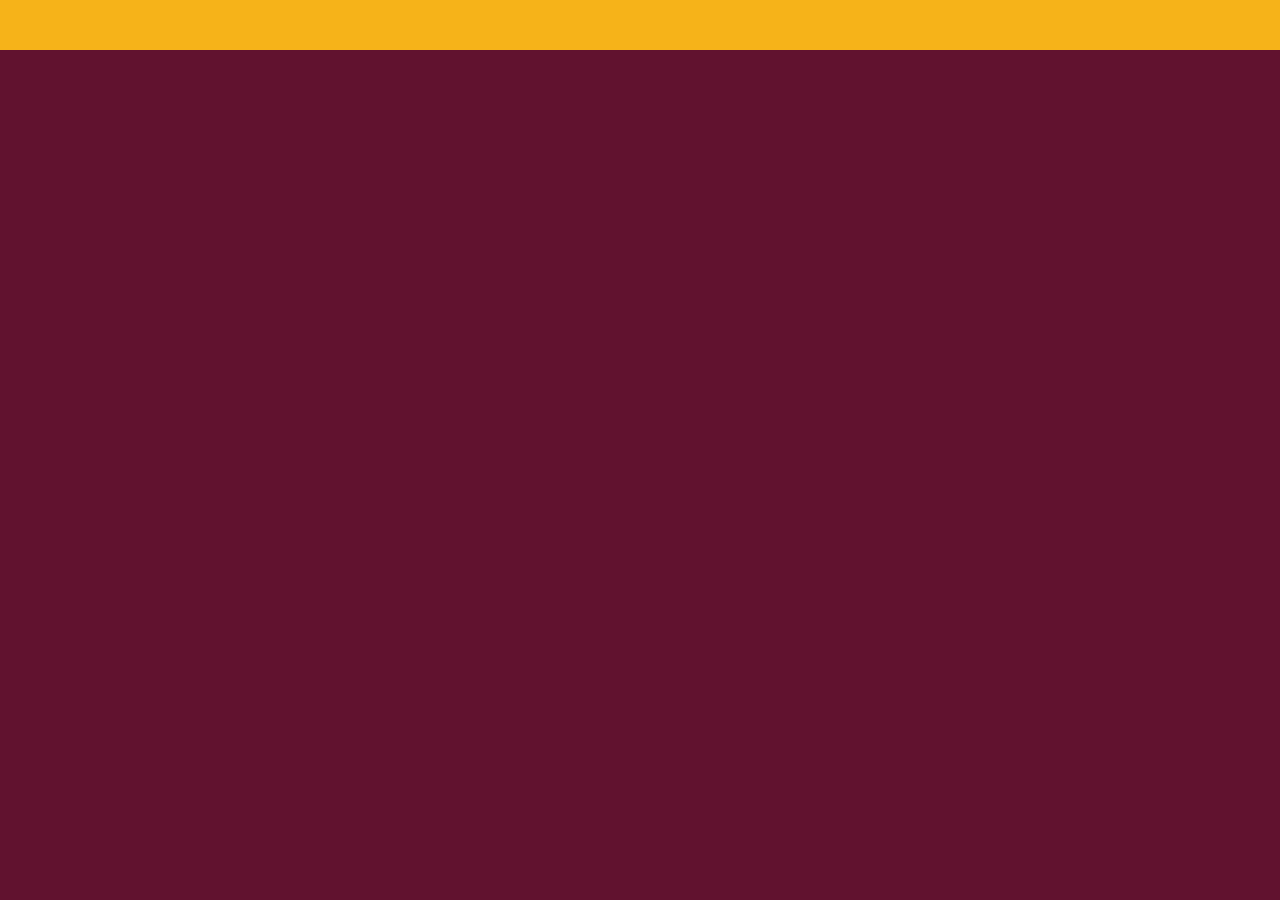
==== module3-solution/index.html @ 2dc81dbd "*" ====
<!doctype html>
<html lang="en">
  <head>
    <meta charset="utf-8">
    <meta http-equiv="X-UA-Compatible" content="IE=edge">
    <meta name="viewport" content="width=device-width, initial-scale=1">
    <title>Our Menu</title>
    <link rel="stylesheet" href="css/bootstrap.min.css">
    <link rel="stylesheet" href="css/style.css">
    <link href='https://fonts.googleapis.com/css?family=Oxygen:400,300,700' rel='stylesheet' type='text/css'>
    <link href='https://fonts.googleapis.com/css?family=Lora' rel='stylesheet' type='text/css'>
  </head>
<body>
  <header>
    <nav id="header-nav" class="navbar navbar-default">
      <div class="container">
        
      </div>

      </nav>

    </header>

<!-- jQuery (Bootstrap JS plugins depend on it) -->
  <script src="js/jquery-2.1.4.min.js"></script>
  <script src="js/bootstrap.min.js"></script>
  <script src="js/script.js"></script>

    </body>
    </html>
---- module3-solution/css/style.css ----
body {
  font-size: 16px;
  color: #fff;
  background-color: #61122f;
  font-family: 'Oxygen', sans-serif;
}

/** HEADER **/
#header-nav{
  background-color: #f6b319;
  border-radius: 0;
  border: 0;
}

/*.navbar-brand {
  padding-top: 25px;
  margin-left: 3px;
  padding-bottom: 0.2px;
  
}

.navbar-brand h1 { 
  font-family: comic sans ms;
  color: black;
  font-size: 1.5em;
  font-weight: bold;
  margin: 10px 15px 50px 10px;
  border-bottom: 10px;
  line-height: 1;
  

}
.navbar-brand a:hover, .navbar-brand a:focus {
  text-decoration: none;
}
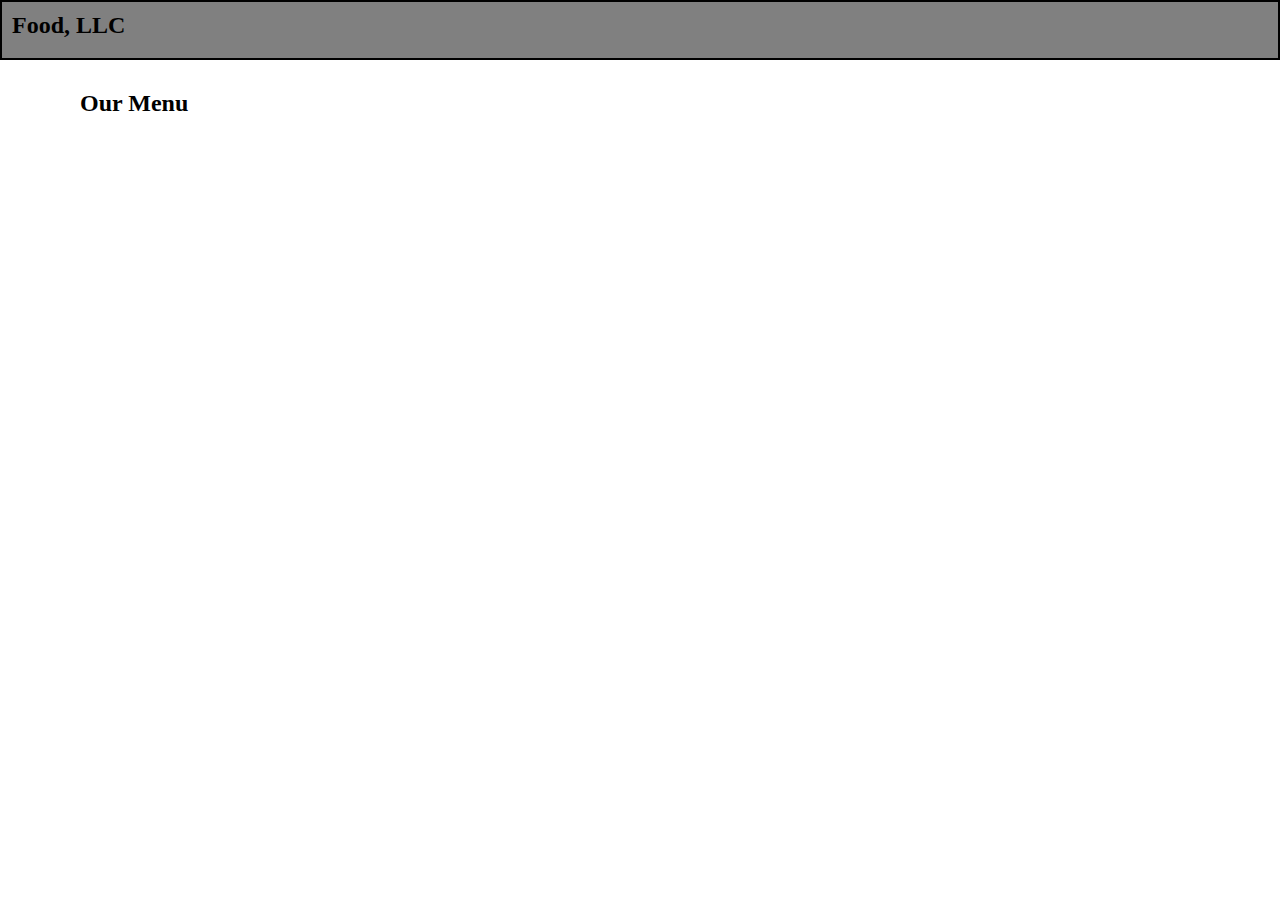
==== commit cf909c08: "*" ====
--- a/module3-solution/index.html
+++ b/module3-solution/index.html
@@ -12,14 +12,49 @@
   </head>
 <body>
   <header>
+  <div>
     <nav id="header-nav" class="navbar navbar-default">
-      <div class="container">
+
+            <h1>Food, LLC</h1>
         
       </div>
 
       </nav>
 
     </header>
+
+  <div id="main-content" class="container">
+    
+      <h1>Our Menu</h1>
+
+  </div>
+
+
+<div class="row">
+
+  <div class=box>
+  <div class="col-md-4 col-sm-6 col-xs-12">
+      <h2>Chicken</h2>
+      <p>Lorem ipsum dolor sit amet, consectetur adipisicing elit, sed do eiusmod tempor incididunt ut labore et dolore magna aliqua. Ut enim ad minim veniam, quis nostrud exercitation ullamco laboris nisi ut aliquip ex ea commodo consequat. Duis aute irure dolor in reprehenderit in voluptate velit esse cillum dolore eu fugiat nulla pariatur. Excepteur sint occaecat cupidatat non proident, sunt in culpa qui officia deserunt mollit anim id est laborum.</p>
+  </div>
+  </div>
+
+  <div class=box>
+  <div class="col-md-4 col-sm-6 col-xs-12">
+      <h2>Beef</h2>
+      <p>Lorem ipsum dolor sit amet, consectetur adipisicing elit, sed do eiusmod tempor incididunt ut labore et dolore magna aliqua. Ut enim ad minim veniam, quis nostrud exercitation ullamco laboris nisi ut aliquip ex ea commodo consequat. Duis aute irure dolor in reprehenderit in voluptate velit esse cillum dolore eu fugiat nulla pariatur. Excepteur sint occaecat cupidatat non proident, sunt in culpa qui officia deserunt mollit anim id est laborum.</p>
+  </div>
+  </div>
+
+  <div>
+  <div class="col-md-4 col-sm-12 col-xs-12">
+      <h2>Sushi</h2>
+      <p>Lorem ipsum dolor sit amet, consectetur adipisicing elit, sed do eiusmod tempor incididunt ut labore et dolore magna aliqua. Ut enim ad minim veniam, quis nostrud exercitation ullamco laboris nisi ut aliquip ex ea commodo consequat. Duis aute irure dolor in reprehenderit in voluptate velit esse cillum dolore eu fugiat nulla pariatur. Excepteur sint occaecat cupidatat non proident, sunt in culpa qui officia deserunt mollit anim id est laborum.</p>
+  </div>
+  </div>
+
+</div>
+
 
 <!-- jQuery (Bootstrap JS plugins depend on it) -->
   <script src="js/jquery-2.1.4.min.js"></script>
--- a/module3-solution/css/style.css
+++ b/module3-solution/css/style.css
@@ -1,35 +1,61 @@
 body {
   font-size: 16px;
   color: #fff;
-  background-color: #61122f;
+  background-color: white;
   font-family: 'Oxygen', sans-serif;
 }
 
 /** HEADER **/
 #header-nav{
-  background-color: #f6b319;
+  background-color: gray;
   border-radius: 0;
   border: 0;
+  border: 2px solid black;
 }
 
-/*.navbar-brand {
-  padding-top: 25px;
-  margin-left: 3px;
-  padding-bottom: 0.2px;
-  
-}
-
-.navbar-brand h1 { 
+ h1 { 
   font-family: comic sans ms;
   color: black;
   font-size: 1.5em;
   font-weight: bold;
-  margin: 10px 15px 50px 10px;
-  border-bottom: 10px;
-  line-height: 1;
+  margin: 10px 15px 20px 10px;
+
   
+#main-content h1 {
+  color:black;
+  text-align: center;
+  background-color: green;
+}
 
+h2{
+  color:black;
+  text-align: center;
 }
-.navbar-brand a:hover, .navbar-brand a:focus {
-  text-decoration: none;
+
+.box{
+  background-color: gray;
 }
+
+.row {
+  width: 100%;
+ }
+
+
+ /********** Large devices only **********/
+@media (min-width: 1200px) {
+  .container h1 {
+    height: 675px;
+  }
+}
+
+/********** Medium devices only **********/
+@media (min-width: 992px) and (max-width: 1199px) {
+  /* Header */
+
+
+/********** Small devices only **********/
+@media (min-width: 768px) and (max-width: 991px) {
+  /* Home Page */
+ 
+}
+
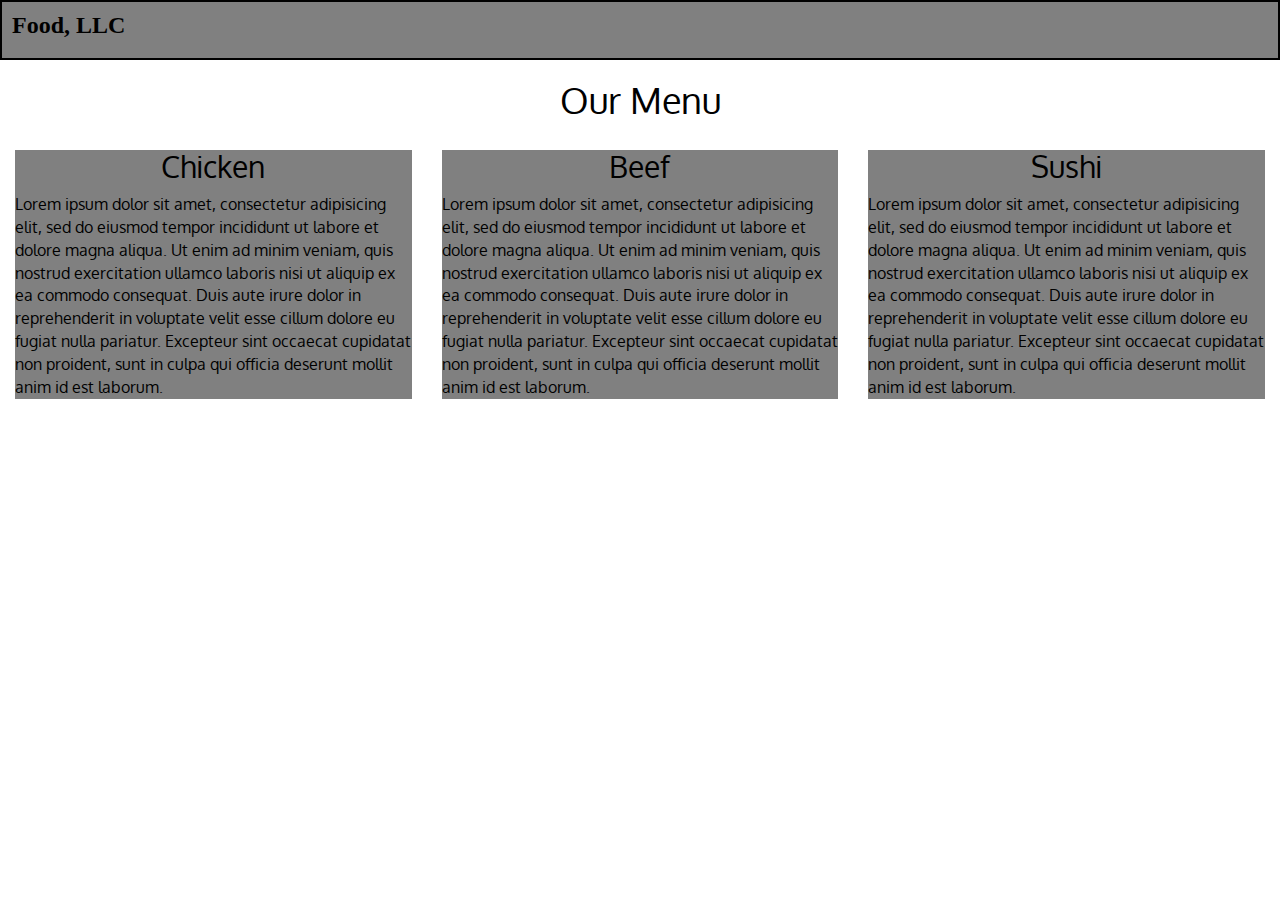
==== commit 5327bb4c: "*" ====
--- a/module3-solution/index.html
+++ b/module3-solution/index.html
@@ -1,5 +1,5 @@
 <!doctype html>
-<html lang="en">
+<html>
   <head>
     <meta charset="utf-8">
     <meta http-equiv="X-UA-Compatible" content="IE=edge">
@@ -10,57 +10,57 @@
     <link href='https://fonts.googleapis.com/css?family=Oxygen:400,300,700' rel='stylesheet' type='text/css'>
     <link href='https://fonts.googleapis.com/css?family=Lora' rel='stylesheet' type='text/css'>
   </head>
-<body>
-  <header>
-  <div>
-    <nav id="header-nav" class="navbar navbar-default">
-
-            <h1>Food, LLC</h1>
-        
+  <body>
+    <header>
+      <div>
+        <nav id="header-nav" class="navbar navbar-default">
+          <h1>Food, LLC</h1>
+        </nav>
       </div>
-
-      </nav>
-
     </header>
 
-  <div id="main-content" class="container">
-    
+    <div id="main-content">
       <h1>Our Menu</h1>
+    <!-- </div> -->
 
-  </div>
+    <!-- <div class="row"> -->
+      <!-- <div class="box"> -->
+        <!-- <div class="col-md-4 col-sm-6 col-xs-12"> -->
+        <div class="col-md-4">
+          <div class="box">
+            <h2>Chicken</h2>
+            <p>Lorem ipsum dolor sit amet, consectetur adipisicing elit, sed do eiusmod tempor incididunt ut labore et dolore magna aliqua. Ut enim ad minim veniam, quis nostrud exercitation ullamco laboris nisi ut aliquip ex ea commodo consequat. Duis aute irure dolor in reprehenderit in voluptate velit esse cillum dolore eu fugiat nulla pariatur. Excepteur sint occaecat cupidatat non proident, sunt in culpa qui officia deserunt mollit anim id est laborum.</p>
+          </div>
+        </div>
+      <!-- </div> -->
+
+      <!-- <div class="box"> -->
+        <div class="col-md-4">
+          <div class="box">
+            <h2>Beef</h2>
+            <p>Lorem ipsum dolor sit amet, consectetur adipisicing elit, sed do eiusmod tempor incididunt ut labore et dolore magna aliqua. Ut enim ad minim veniam, quis nostrud exercitation ullamco laboris nisi ut aliquip ex ea commodo consequat. Duis aute irure dolor in reprehenderit in voluptate velit esse cillum dolore eu fugiat nulla pariatur. Excepteur sint occaecat cupidatat non proident, sunt in culpa qui officia deserunt mollit anim id est laborum.</p>
+          </div>
+        </div>
+      <!-- </div> -->
+      
+      <!-- <div class="box"> -->
+        <div class="col-md-4">
+          <div class="box">
+            <h2>Sushi</h2>
+            <p>Lorem ipsum dolor sit amet, consectetur adipisicing elit, sed do eiusmod tempor incididunt ut labore et dolore magna aliqua. Ut enim ad minim veniam, quis nostrud exercitation ullamco laboris nisi ut aliquip ex ea commodo consequat. Duis aute irure dolor in reprehenderit in voluptate velit esse cillum dolore eu fugiat nulla pariatur. Excepteur sint occaecat cupidatat non proident, sunt in culpa qui officia deserunt mollit anim id est laborum.</p>
+          </div>
+        </div>
+      <!-- </div> -->
+    <!-- </div> -->
+
+    </div>
 
 
-<div class="row">
+    <!-- jQuery (Bootstrap JS plugins depend on it) -->
+    <script src="js/jquery-2.1.4.min.js"></script>
+    <script src="js/bootstrap.min.js"></script>
+    <script src="js/script.js"></script>
 
-  <div class=box>
-  <div class="col-md-4 col-sm-6 col-xs-12">
-      <h2>Chicken</h2>
-      <p>Lorem ipsum dolor sit amet, consectetur adipisicing elit, sed do eiusmod tempor incididunt ut labore et dolore magna aliqua. Ut enim ad minim veniam, quis nostrud exercitation ullamco laboris nisi ut aliquip ex ea commodo consequat. Duis aute irure dolor in reprehenderit in voluptate velit esse cillum dolore eu fugiat nulla pariatur. Excepteur sint occaecat cupidatat non proident, sunt in culpa qui officia deserunt mollit anim id est laborum.</p>
-  </div>
-  </div>
+  </body>
+</html>
 
-  <div class=box>
-  <div class="col-md-4 col-sm-6 col-xs-12">
-      <h2>Beef</h2>
-      <p>Lorem ipsum dolor sit amet, consectetur adipisicing elit, sed do eiusmod tempor incididunt ut labore et dolore magna aliqua. Ut enim ad minim veniam, quis nostrud exercitation ullamco laboris nisi ut aliquip ex ea commodo consequat. Duis aute irure dolor in reprehenderit in voluptate velit esse cillum dolore eu fugiat nulla pariatur. Excepteur sint occaecat cupidatat non proident, sunt in culpa qui officia deserunt mollit anim id est laborum.</p>
-  </div>
-  </div>
-
-  <div>
-  <div class="col-md-4 col-sm-12 col-xs-12">
-      <h2>Sushi</h2>
-      <p>Lorem ipsum dolor sit amet, consectetur adipisicing elit, sed do eiusmod tempor incididunt ut labore et dolore magna aliqua. Ut enim ad minim veniam, quis nostrud exercitation ullamco laboris nisi ut aliquip ex ea commodo consequat. Duis aute irure dolor in reprehenderit in voluptate velit esse cillum dolore eu fugiat nulla pariatur. Excepteur sint occaecat cupidatat non proident, sunt in culpa qui officia deserunt mollit anim id est laborum.</p>
-  </div>
-  </div>
-
-</div>
-
-
-<!-- jQuery (Bootstrap JS plugins depend on it) -->
-  <script src="js/jquery-2.1.4.min.js"></script>
-  <script src="js/bootstrap.min.js"></script>
-  <script src="js/script.js"></script>
-
-    </body>
-    </html>
-
--- a/module3-solution/css/style.css
+++ b/module3-solution/css/style.css
@@ -1,44 +1,43 @@
 body {
   font-size: 16px;
-  color: #fff;
+  color: black;
   background-color: white;
   font-family: 'Oxygen', sans-serif;
 }
 
 /** HEADER **/
-#header-nav{
+#header-nav {
   background-color: gray;
   border-radius: 0;
   border: 0;
   border: 2px solid black;
 }
 
- h1 { 
-  font-family: comic sans ms;
+nav h1 { 
+  font-family: "comic sans ms";
   color: black;
   font-size: 1.5em;
   font-weight: bold;
   margin: 10px 15px 20px 10px;
-
-  
-#main-content h1 {
-  color:black;
-  text-align: center;
-  background-color: green;
 }
 
-h2{
+#main-content h1 {
   color:black;
   text-align: center;
 }
 
-.box{
+h2 {
+  color:black;
+  text-align: center;
+}
+
+.box {
   background-color: gray;
 }
 
 .row {
   width: 100%;
- }
+}
 
 
  /********** Large devices only **********/
@@ -50,6 +49,7 @@
 
 /********** Medium devices only **********/
 @media (min-width: 992px) and (max-width: 1199px) {
+}
   /* Header */
 
 
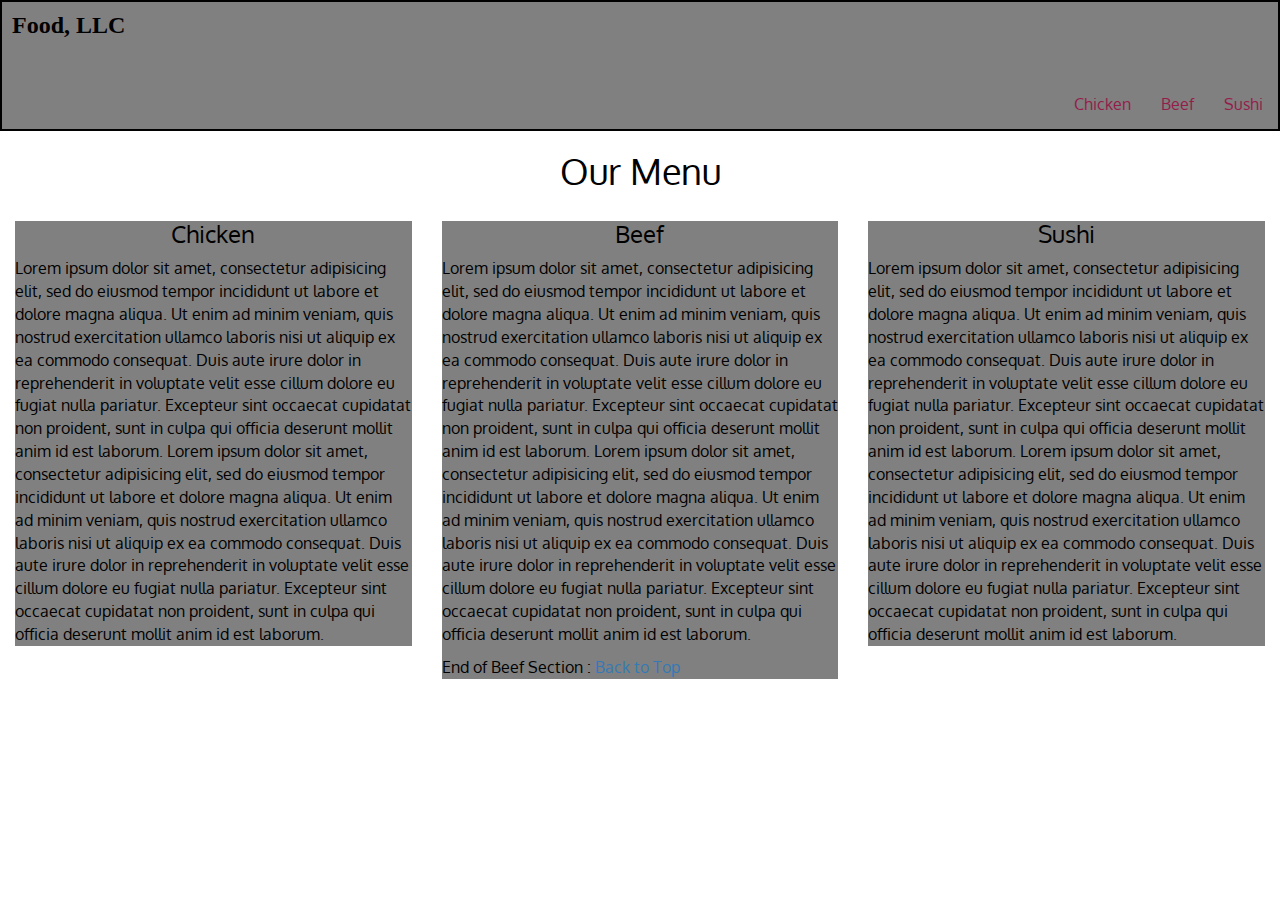
==== commit 28841338: "*" ====
--- a/module3-solution/index.html
+++ b/module3-solution/index.html
@@ -14,44 +14,66 @@
     <header>
       <div>
         <nav id="header-nav" class="navbar navbar-default">
+          
           <h1>Food, LLC</h1>
+
+
+          <button type="button" class="navbar-toggle collapsed" data-toggle="collapse" data-target="#collapsable-nav" aria-expanded="false">
+            <span class="sr-only">Toggle navigation</span>
+            <span class="icon-bar"></span>
+            <span class="icon-bar"></span>
+            <span class="icon-bar"></span>
+          </button>
+
+
+        <div id="collapsable-nav" class="collapse navbar-collapse">
+           <ul id="nav-list" class="nav navbar-nav navbar-right">
+            <li>
+              <a href="#"> <br class="hidden-xs">Chicken</a>
+            </li>
+            <li>
+              <a href="#"><br class="hidden-xs"> Beef</a>
+            </li>
+            <li>
+              <a href="#"><br class="hidden-xs"> Sushi</a>
+            </li>
+          </ul>
+        </div>
+
         </nav>
       </div>
+
+
     </header>
 
     <div id="main-content">
-      <h1>Our Menu</h1>
-    <!-- </div> -->
-
-    <!-- <div class="row"> -->
-      <!-- <div class="box"> -->
-        <!-- <div class="col-md-4 col-sm-6 col-xs-12"> -->
-        <div class="col-md-4">
+      <h1 class="text-center">Our Menu</h1>
+   
+        <div class="col-md-4 col-sm-6 col-xs-12">
           <div class="box">
-            <h2>Chicken</h2>
-            <p>Lorem ipsum dolor sit amet, consectetur adipisicing elit, sed do eiusmod tempor incididunt ut labore et dolore magna aliqua. Ut enim ad minim veniam, quis nostrud exercitation ullamco laboris nisi ut aliquip ex ea commodo consequat. Duis aute irure dolor in reprehenderit in voluptate velit esse cillum dolore eu fugiat nulla pariatur. Excepteur sint occaecat cupidatat non proident, sunt in culpa qui officia deserunt mollit anim id est laborum.</p>
+            <h3>Chicken</h3>
+            <p>Lorem ipsum dolor sit amet, consectetur adipisicing elit, sed do eiusmod tempor incididunt ut labore et dolore magna aliqua. Ut enim ad minim veniam, quis nostrud exercitation ullamco laboris nisi ut aliquip ex ea commodo consequat. Duis aute irure dolor in reprehenderit in voluptate velit esse cillum dolore eu fugiat nulla pariatur. Excepteur sint occaecat cupidatat non proident, sunt in culpa qui officia deserunt mollit anim id est laborum. Lorem ipsum dolor sit amet, consectetur adipisicing elit, sed do eiusmod tempor incididunt ut labore et dolore magna aliqua. Ut enim ad minim veniam, quis nostrud exercitation ullamco laboris nisi ut aliquip ex ea commodo consequat. Duis aute irure dolor in reprehenderit in voluptate velit esse cillum dolore eu fugiat nulla pariatur. Excepteur sint occaecat cupidatat non proident, sunt in culpa qui officia deserunt mollit anim id est laborum.</p>
+            
           </div>
         </div>
-      <!-- </div> -->
-
-      <!-- <div class="box"> -->
-        <div class="col-md-4">
+  
+        <div class="col-md-4 col-sm-6 col-xs-12">
           <div class="box">
-            <h2>Beef</h2>
-            <p>Lorem ipsum dolor sit amet, consectetur adipisicing elit, sed do eiusmod tempor incididunt ut labore et dolore magna aliqua. Ut enim ad minim veniam, quis nostrud exercitation ullamco laboris nisi ut aliquip ex ea commodo consequat. Duis aute irure dolor in reprehenderit in voluptate velit esse cillum dolore eu fugiat nulla pariatur. Excepteur sint occaecat cupidatat non proident, sunt in culpa qui officia deserunt mollit anim id est laborum.</p>
+            <h3>Beef</h3>
+            <p>Lorem ipsum dolor sit amet, consectetur adipisicing elit, sed do eiusmod tempor incididunt ut labore et dolore magna aliqua. Ut enim ad minim veniam, quis nostrud exercitation ullamco laboris nisi ut aliquip ex ea commodo consequat. Duis aute irure dolor in reprehenderit in voluptate velit esse cillum dolore eu fugiat nulla pariatur. Excepteur sint occaecat cupidatat non proident, sunt in culpa qui officia deserunt mollit anim id est laborum. Lorem ipsum dolor sit amet, consectetur adipisicing elit, sed do eiusmod tempor incididunt ut labore et dolore magna aliqua. Ut enim ad minim veniam, quis nostrud exercitation ullamco laboris nisi ut aliquip ex ea commodo consequat. Duis aute irure dolor in reprehenderit in voluptate velit esse cillum dolore eu fugiat nulla pariatur. Excepteur sint occaecat cupidatat non proident, sunt in culpa qui officia deserunt mollit anim id est laborum.</p>
+            <p>End of Beef Section : <a href="#top">Back to Top</a> </p>
           </div>
         </div>
-      <!-- </div> -->
       
-      <!-- <div class="box"> -->
-        <div class="col-md-4">
+
+        <div class="col-md-4 col-sm-12 col-xs-12">
           <div class="box">
-            <h2>Sushi</h2>
-            <p>Lorem ipsum dolor sit amet, consectetur adipisicing elit, sed do eiusmod tempor incididunt ut labore et dolore magna aliqua. Ut enim ad minim veniam, quis nostrud exercitation ullamco laboris nisi ut aliquip ex ea commodo consequat. Duis aute irure dolor in reprehenderit in voluptate velit esse cillum dolore eu fugiat nulla pariatur. Excepteur sint occaecat cupidatat non proident, sunt in culpa qui officia deserunt mollit anim id est laborum.</p>
+            <h3>Sushi</h3>
+            <p>Lorem ipsum dolor sit amet, consectetur adipisicing elit, sed do eiusmod tempor incididunt ut labore et dolore magna aliqua. Ut enim ad minim veniam, quis nostrud exercitation ullamco laboris nisi ut aliquip ex ea commodo consequat. Duis aute irure dolor in reprehenderit in voluptate velit esse cillum dolore eu fugiat nulla pariatur. Excepteur sint occaecat cupidatat non proident, sunt in culpa qui officia deserunt mollit anim id est laborum. Lorem ipsum dolor sit amet, consectetur adipisicing elit, sed do eiusmod tempor incididunt ut labore et dolore magna aliqua. Ut enim ad minim veniam, quis nostrud exercitation ullamco laboris nisi ut aliquip ex ea commodo consequat. Duis aute irure dolor in reprehenderit in voluptate velit esse cillum dolore eu fugiat nulla pariatur. Excepteur sint occaecat cupidatat non proident, sunt in culpa qui officia deserunt mollit anim id est laborum.</p>
           </div>
         </div>
-      <!-- </div> -->
-    <!-- </div> -->
+
+
 
     </div>
 
--- a/module3-solution/css/style.css
+++ b/module3-solution/css/style.css
@@ -21,12 +21,12 @@
   margin: 10px 15px 20px 10px;
 }
 
-#main-content h1 {
+/*#main-content h1 {
   color:black;
   text-align: center;
-}
+}*/
 
-h2 {
+h3 {
   color:black;
   text-align: center;
 }
@@ -39,6 +39,14 @@
   width: 100%;
 }
 
+#nav-list {
+  margin-top: 1px;
+}
+
+#nav-list a {
+  color: #951C49;
+  text-align: center;
+}
 
  /********** Large devices only **********/
 @media (min-width: 1200px) {
@@ -56,6 +64,8 @@
 /********** Small devices only **********/
 @media (min-width: 768px) and (max-width: 991px) {
   /* Home Page */
- 
+ p{
+  height:700px;
+ }
 }
 
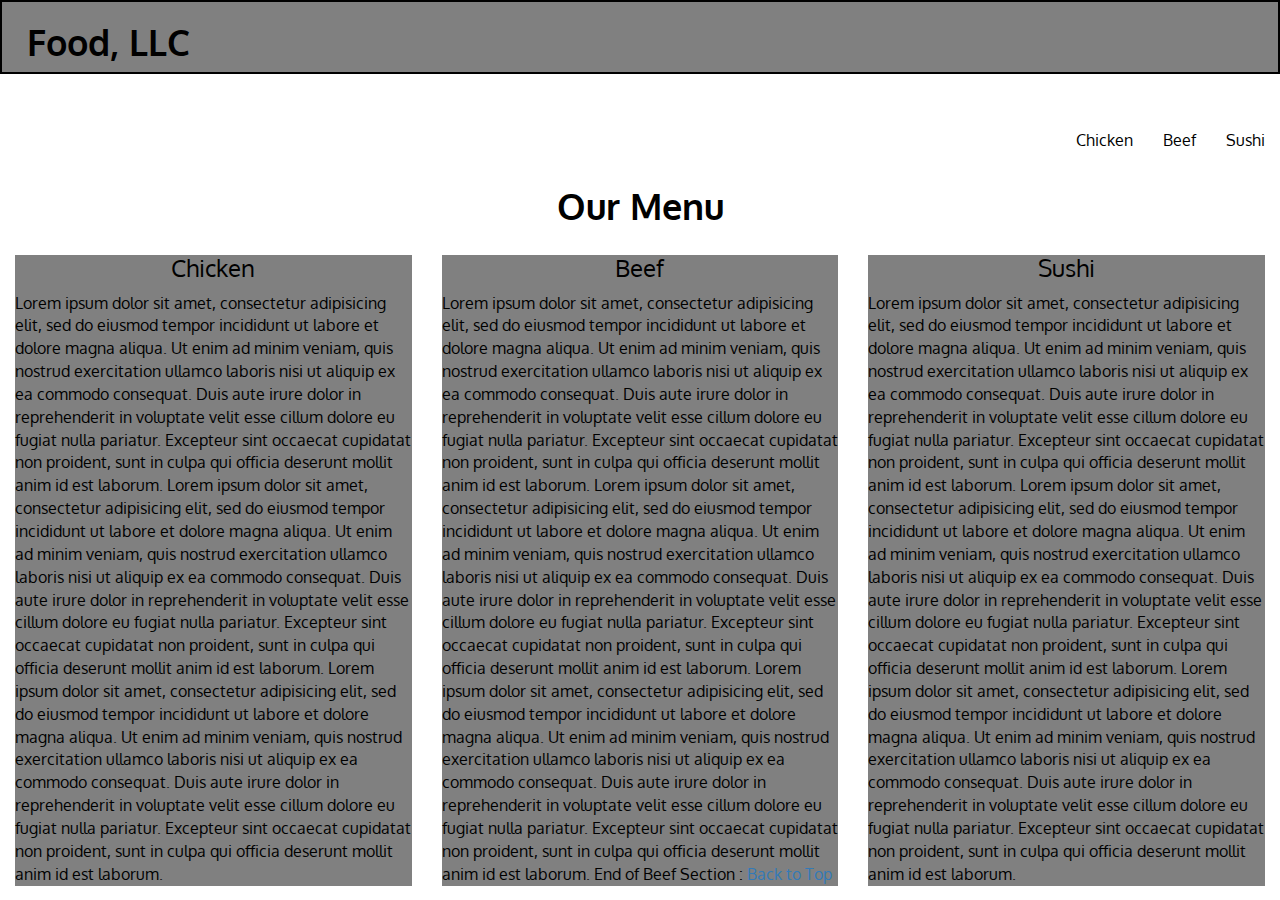
==== commit 1b9c7f68: "*" ====
--- a/module3-solution/index.html
+++ b/module3-solution/index.html
@@ -15,8 +15,8 @@
       <div>
         <nav id="header-nav" class="navbar navbar-default">
           
-          <h1>Food, LLC</h1>
-
+          
+          <h1 class="text-left">Food, LLC</h1>
 
           <button type="button" class="navbar-toggle collapsed" data-toggle="collapse" data-target="#collapsable-nav" aria-expanded="false">
             <span class="sr-only">Toggle navigation</span>
@@ -25,6 +25,8 @@
             <span class="icon-bar"></span>
           </button>
 
+        </nav>
+      
 
         <div id="collapsable-nav" class="collapse navbar-collapse">
            <ul id="nav-list" class="nav navbar-nav navbar-right">
@@ -32,17 +34,14 @@
               <a href="#"> <br class="hidden-xs">Chicken</a>
             </li>
             <li>
-              <a href="#"><br class="hidden-xs"> Beef</a>
+              <a href="#"><br class="hidden-xs">Beef</a>
             </li>
             <li>
-              <a href="#"><br class="hidden-xs"> Sushi</a>
+              <a href="#"><br class="hidden-xs">Sushi</a>
             </li>
           </ul>
         </div>
-
-        </nav>
-      </div>
-
+       </div> 
 
     </header>
 
@@ -52,7 +51,7 @@
         <div class="col-md-4 col-sm-6 col-xs-12">
           <div class="box">
             <h3>Chicken</h3>
-            <p>Lorem ipsum dolor sit amet, consectetur adipisicing elit, sed do eiusmod tempor incididunt ut labore et dolore magna aliqua. Ut enim ad minim veniam, quis nostrud exercitation ullamco laboris nisi ut aliquip ex ea commodo consequat. Duis aute irure dolor in reprehenderit in voluptate velit esse cillum dolore eu fugiat nulla pariatur. Excepteur sint occaecat cupidatat non proident, sunt in culpa qui officia deserunt mollit anim id est laborum. Lorem ipsum dolor sit amet, consectetur adipisicing elit, sed do eiusmod tempor incididunt ut labore et dolore magna aliqua. Ut enim ad minim veniam, quis nostrud exercitation ullamco laboris nisi ut aliquip ex ea commodo consequat. Duis aute irure dolor in reprehenderit in voluptate velit esse cillum dolore eu fugiat nulla pariatur. Excepteur sint occaecat cupidatat non proident, sunt in culpa qui officia deserunt mollit anim id est laborum.</p>
+            <p>Lorem ipsum dolor sit amet, consectetur adipisicing elit, sed do eiusmod tempor incididunt ut labore et dolore magna aliqua. Ut enim ad minim veniam, quis nostrud exercitation ullamco laboris nisi ut aliquip ex ea commodo consequat. Duis aute irure dolor in reprehenderit in voluptate velit esse cillum dolore eu fugiat nulla pariatur. Excepteur sint occaecat cupidatat non proident, sunt in culpa qui officia deserunt mollit anim id est laborum. Lorem ipsum dolor sit amet, consectetur adipisicing elit, sed do eiusmod tempor incididunt ut labore et dolore magna aliqua. Ut enim ad minim veniam, quis nostrud exercitation ullamco laboris nisi ut aliquip ex ea commodo consequat. Duis aute irure dolor in reprehenderit in voluptate velit esse cillum dolore eu fugiat nulla pariatur. Excepteur sint occaecat cupidatat non proident, sunt in culpa qui officia deserunt mollit anim id est laborum. Lorem ipsum dolor sit amet, consectetur adipisicing elit, sed do eiusmod tempor incididunt ut labore et dolore magna aliqua. Ut enim ad minim veniam, quis nostrud exercitation ullamco laboris nisi ut aliquip ex ea commodo consequat. Duis aute irure dolor in reprehenderit in voluptate velit esse cillum dolore eu fugiat nulla pariatur. Excepteur sint occaecat cupidatat non proident, sunt in culpa qui officia deserunt mollit anim id est laborum.</p>
             
           </div>
         </div>
@@ -60,8 +59,7 @@
         <div class="col-md-4 col-sm-6 col-xs-12">
           <div class="box">
             <h3>Beef</h3>
-            <p>Lorem ipsum dolor sit amet, consectetur adipisicing elit, sed do eiusmod tempor incididunt ut labore et dolore magna aliqua. Ut enim ad minim veniam, quis nostrud exercitation ullamco laboris nisi ut aliquip ex ea commodo consequat. Duis aute irure dolor in reprehenderit in voluptate velit esse cillum dolore eu fugiat nulla pariatur. Excepteur sint occaecat cupidatat non proident, sunt in culpa qui officia deserunt mollit anim id est laborum. Lorem ipsum dolor sit amet, consectetur adipisicing elit, sed do eiusmod tempor incididunt ut labore et dolore magna aliqua. Ut enim ad minim veniam, quis nostrud exercitation ullamco laboris nisi ut aliquip ex ea commodo consequat. Duis aute irure dolor in reprehenderit in voluptate velit esse cillum dolore eu fugiat nulla pariatur. Excepteur sint occaecat cupidatat non proident, sunt in culpa qui officia deserunt mollit anim id est laborum.</p>
-            <p>End of Beef Section : <a href="#top">Back to Top</a> </p>
+            <p>Lorem ipsum dolor sit amet, consectetur adipisicing elit, sed do eiusmod tempor incididunt ut labore et dolore magna aliqua. Ut enim ad minim veniam, quis nostrud exercitation ullamco laboris nisi ut aliquip ex ea commodo consequat. Duis aute irure dolor in reprehenderit in voluptate velit esse cillum dolore eu fugiat nulla pariatur. Excepteur sint occaecat cupidatat non proident, sunt in culpa qui officia deserunt mollit anim id est laborum. Lorem ipsum dolor sit amet, consectetur adipisicing elit, sed do eiusmod tempor incididunt ut labore et dolore magna aliqua. Ut enim ad minim veniam, quis nostrud exercitation ullamco laboris nisi ut aliquip ex ea commodo consequat. Duis aute irure dolor in reprehenderit in voluptate velit esse cillum dolore eu fugiat nulla pariatur. Excepteur sint occaecat cupidatat non proident, sunt in culpa qui officia deserunt mollit anim id est laborum. Lorem ipsum dolor sit amet, consectetur adipisicing elit, sed do eiusmod tempor incididunt ut labore et dolore magna aliqua. Ut enim ad minim veniam, quis nostrud exercitation ullamco laboris nisi ut aliquip ex ea commodo consequat. Duis aute irure dolor in reprehenderit in voluptate velit esse cillum dolore eu fugiat nulla pariatur. Excepteur sint occaecat cupidatat non proident, sunt in culpa qui officia deserunt mollit anim id est laborum. End of Beef Section : <a href="#top">Back to Top</a> </p>
           </div>
         </div>
       
@@ -69,7 +67,7 @@
         <div class="col-md-4 col-sm-12 col-xs-12">
           <div class="box">
             <h3>Sushi</h3>
-            <p>Lorem ipsum dolor sit amet, consectetur adipisicing elit, sed do eiusmod tempor incididunt ut labore et dolore magna aliqua. Ut enim ad minim veniam, quis nostrud exercitation ullamco laboris nisi ut aliquip ex ea commodo consequat. Duis aute irure dolor in reprehenderit in voluptate velit esse cillum dolore eu fugiat nulla pariatur. Excepteur sint occaecat cupidatat non proident, sunt in culpa qui officia deserunt mollit anim id est laborum. Lorem ipsum dolor sit amet, consectetur adipisicing elit, sed do eiusmod tempor incididunt ut labore et dolore magna aliqua. Ut enim ad minim veniam, quis nostrud exercitation ullamco laboris nisi ut aliquip ex ea commodo consequat. Duis aute irure dolor in reprehenderit in voluptate velit esse cillum dolore eu fugiat nulla pariatur. Excepteur sint occaecat cupidatat non proident, sunt in culpa qui officia deserunt mollit anim id est laborum.</p>
+            <p>Lorem ipsum dolor sit amet, consectetur adipisicing elit, sed do eiusmod tempor incididunt ut labore et dolore magna aliqua. Ut enim ad minim veniam, quis nostrud exercitation ullamco laboris nisi ut aliquip ex ea commodo consequat. Duis aute irure dolor in reprehenderit in voluptate velit esse cillum dolore eu fugiat nulla pariatur. Excepteur sint occaecat cupidatat non proident, sunt in culpa qui officia deserunt mollit anim id est laborum. Lorem ipsum dolor sit amet, consectetur adipisicing elit, sed do eiusmod tempor incididunt ut labore et dolore magna aliqua. Ut enim ad minim veniam, quis nostrud exercitation ullamco laboris nisi ut aliquip ex ea commodo consequat. Duis aute irure dolor in reprehenderit in voluptate velit esse cillum dolore eu fugiat nulla pariatur. Excepteur sint occaecat cupidatat non proident, sunt in culpa qui officia deserunt mollit anim id est laborum. Lorem ipsum dolor sit amet, consectetur adipisicing elit, sed do eiusmod tempor incididunt ut labore et dolore magna aliqua. Ut enim ad minim veniam, quis nostrud exercitation ullamco laboris nisi ut aliquip ex ea commodo consequat. Duis aute irure dolor in reprehenderit in voluptate velit esse cillum dolore eu fugiat nulla pariatur. Excepteur sint occaecat cupidatat non proident, sunt in culpa qui officia deserunt mollit anim id est laborum.</p>
           </div>
         </div>
 
--- a/module3-solution/css/style.css
+++ b/module3-solution/css/style.css
@@ -11,20 +11,17 @@
   border-radius: 0;
   border: 0;
   border: 2px solid black;
+
 }
 
-nav h1 { 
-  font-family: "comic sans ms";
-  color: black;
-  font-size: 1.5em;
+.text-left { 
   font-weight: bold;
-  margin: 10px 15px 20px 10px;
+  margin-left: 25px
+
 }
-
-/*#main-content h1 {
-  color:black;
-  text-align: center;
-}*/
+.text-center{
+  font-weight: bold;
+}
 
 h3 {
   color:black;
@@ -41,18 +38,18 @@
 
 #nav-list {
   margin-top: 1px;
+  margin-bottom: 1px;
 }
 
 #nav-list a {
-  color: #951C49;
+  color: black;
   text-align: center;
+ /* border:0.5px solid black;*/
 }
 
  /********** Large devices only **********/
 @media (min-width: 1200px) {
-  .container h1 {
-    height: 675px;
-  }
+
 }
 
 /********** Medium devices only **********/
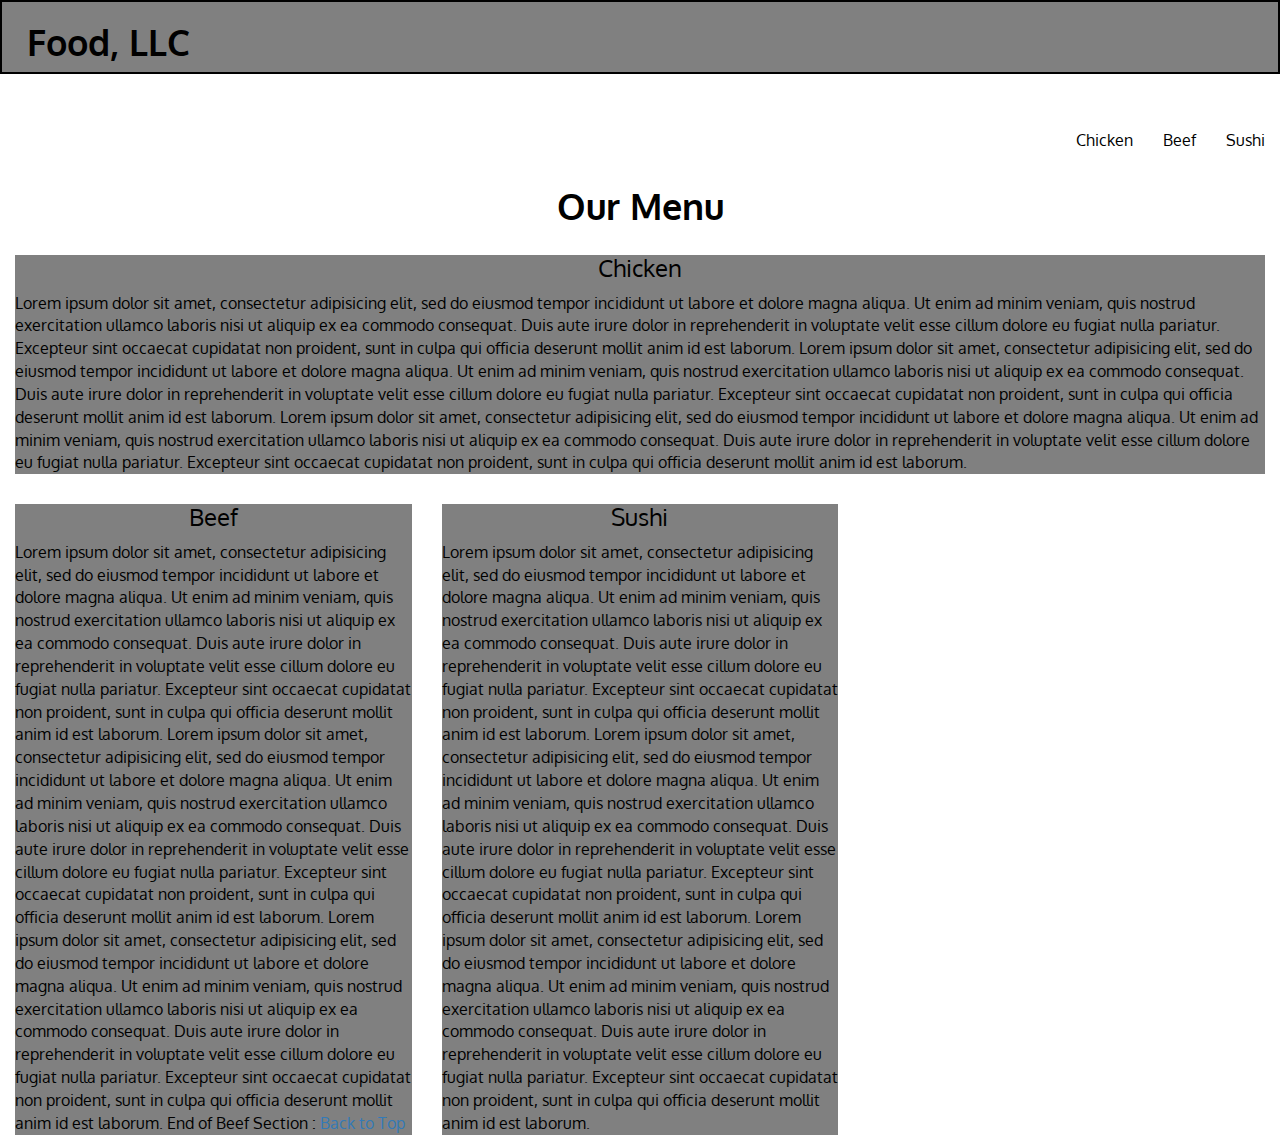
==== commit faa67e4f: "*" ====
--- a/module3-solution/index.html
+++ b/module3-solution/index.html
@@ -48,7 +48,7 @@
     <div id="main-content">
       <h1 class="text-center">Our Menu</h1>
    
-        <div class="col-md-4 col-sm-6 col-xs-12">
+        <div class="col-md-12 col-sm-12 col-xs-12">
           <div class="box">
             <h3>Chicken</h3>
             <p>Lorem ipsum dolor sit amet, consectetur adipisicing elit, sed do eiusmod tempor incididunt ut labore et dolore magna aliqua. Ut enim ad minim veniam, quis nostrud exercitation ullamco laboris nisi ut aliquip ex ea commodo consequat. Duis aute irure dolor in reprehenderit in voluptate velit esse cillum dolore eu fugiat nulla pariatur. Excepteur sint occaecat cupidatat non proident, sunt in culpa qui officia deserunt mollit anim id est laborum. Lorem ipsum dolor sit amet, consectetur adipisicing elit, sed do eiusmod tempor incididunt ut labore et dolore magna aliqua. Ut enim ad minim veniam, quis nostrud exercitation ullamco laboris nisi ut aliquip ex ea commodo consequat. Duis aute irure dolor in reprehenderit in voluptate velit esse cillum dolore eu fugiat nulla pariatur. Excepteur sint occaecat cupidatat non proident, sunt in culpa qui officia deserunt mollit anim id est laborum. Lorem ipsum dolor sit amet, consectetur adipisicing elit, sed do eiusmod tempor incididunt ut labore et dolore magna aliqua. Ut enim ad minim veniam, quis nostrud exercitation ullamco laboris nisi ut aliquip ex ea commodo consequat. Duis aute irure dolor in reprehenderit in voluptate velit esse cillum dolore eu fugiat nulla pariatur. Excepteur sint occaecat cupidatat non proident, sunt in culpa qui officia deserunt mollit anim id est laborum.</p>
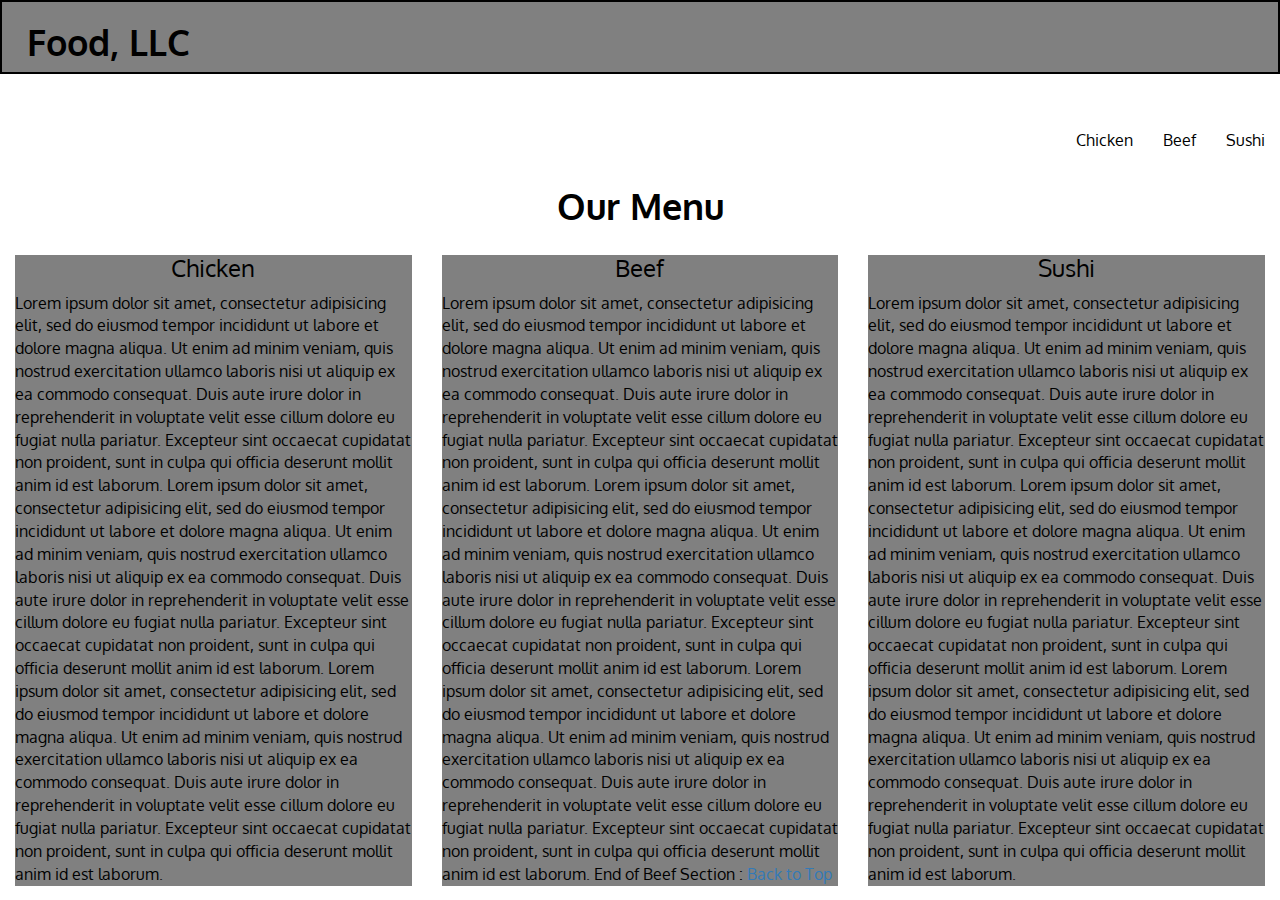
==== commit 56ba7688: "*" ====
--- a/module3-solution/index.html
+++ b/module3-solution/index.html
@@ -48,7 +48,7 @@
     <div id="main-content">
       <h1 class="text-center">Our Menu</h1>
    
-        <div class="col-md-12 col-sm-12 col-xs-12">
+        <div class="col-md-4 col-sm-6 col-xs-12">
           <div class="box">
             <h3>Chicken</h3>
             <p>Lorem ipsum dolor sit amet, consectetur adipisicing elit, sed do eiusmod tempor incididunt ut labore et dolore magna aliqua. Ut enim ad minim veniam, quis nostrud exercitation ullamco laboris nisi ut aliquip ex ea commodo consequat. Duis aute irure dolor in reprehenderit in voluptate velit esse cillum dolore eu fugiat nulla pariatur. Excepteur sint occaecat cupidatat non proident, sunt in culpa qui officia deserunt mollit anim id est laborum. Lorem ipsum dolor sit amet, consectetur adipisicing elit, sed do eiusmod tempor incididunt ut labore et dolore magna aliqua. Ut enim ad minim veniam, quis nostrud exercitation ullamco laboris nisi ut aliquip ex ea commodo consequat. Duis aute irure dolor in reprehenderit in voluptate velit esse cillum dolore eu fugiat nulla pariatur. Excepteur sint occaecat cupidatat non proident, sunt in culpa qui officia deserunt mollit anim id est laborum. Lorem ipsum dolor sit amet, consectetur adipisicing elit, sed do eiusmod tempor incididunt ut labore et dolore magna aliqua. Ut enim ad minim veniam, quis nostrud exercitation ullamco laboris nisi ut aliquip ex ea commodo consequat. Duis aute irure dolor in reprehenderit in voluptate velit esse cillum dolore eu fugiat nulla pariatur. Excepteur sint occaecat cupidatat non proident, sunt in culpa qui officia deserunt mollit anim id est laborum.</p>
